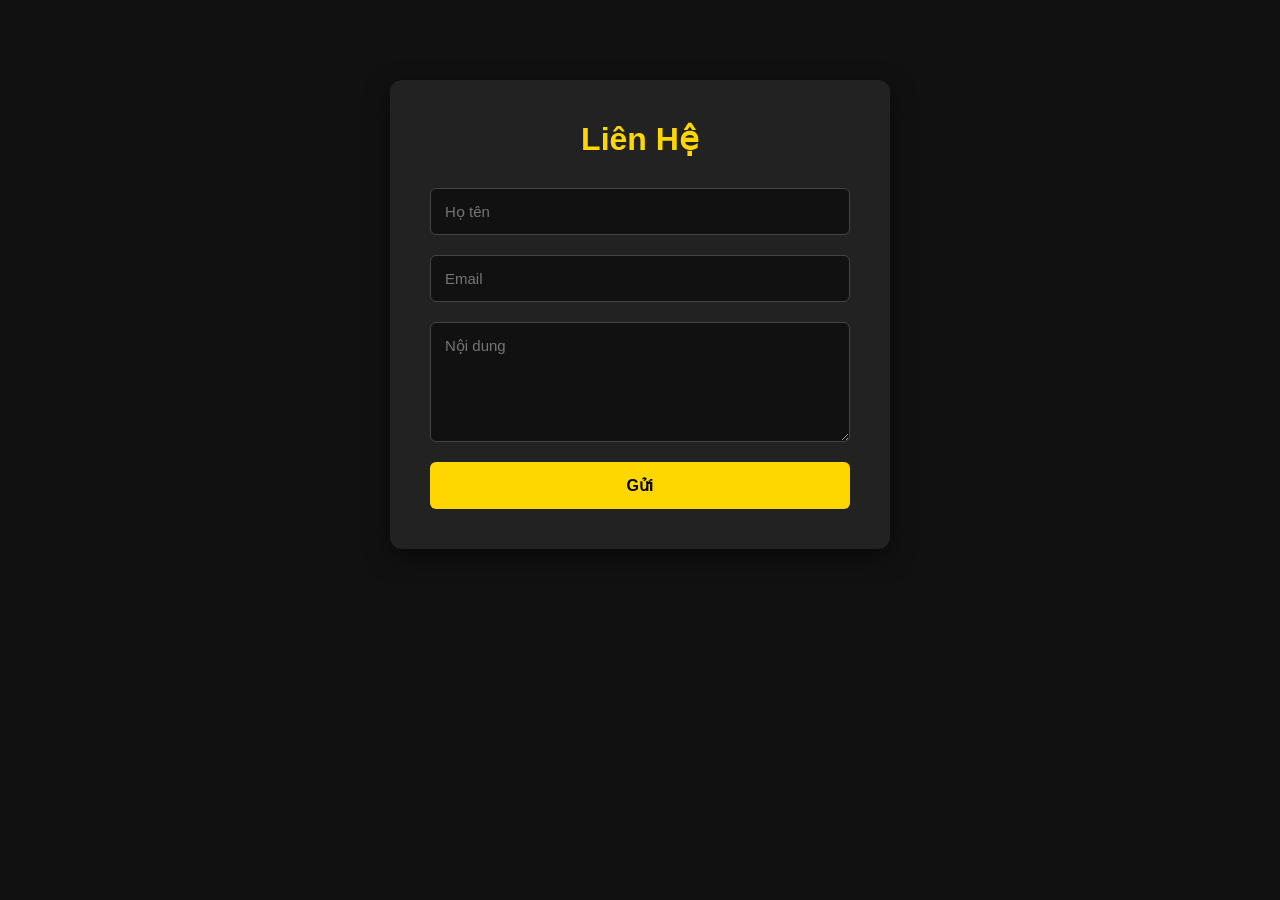
==== html/lien-he.html @ 2d53d055 "new" ====
<!DOCTYPE html>
<html lang="vi">
<head>
    <meta charset="UTF-8">
    <title>Liên Hệ</title>
    <link rel="stylesheet" href="../css/style.css">
</head>
<body>

<section class="container">

<h1>Liên Hệ</h1>

<form>

<input type="text" placeholder="Họ tên">

<input type="email" placeholder="Email">

<textarea placeholder="Nội dung"></textarea>

<button type="submit">
Gửi
</button>

</form>

</section>

</body>
</html>
---- css/style.css ----
* {
    margin: 0;
    padding: 0;
    box-sizing: border-box;
    font-family: Arial, sans-serif;
}

body {
    background: #111;
    color: white;
}

.hero {
    height: 100vh;
    background: #000;
    text-align: center;
    padding-top: 200px;
}

.hero h1 {
    color: #FFD700;
    font-size: 60px;
}

nav {
    margin-top: 30px;
}

nav a {
    color: white;
    text-decoration: none;
    margin: 10px;
}

nav a:hover {
    color: #FFD700;
}

.cars {
    display: flex;
    gap: 20px;
}

.card {
    background: #222;
    padding: 20px;
    border-radius: 10px;
}

.card img {
    width: 250px;
}


.container {
    width: 100%;
    max-width: 500px; 
    margin: 80px auto; 
    padding: 40px;
    background: #222;
    border-radius: 12px;
    box-shadow: 0 8px 24px rgba(0, 0, 0, 0.5);
}


.container h1 {
    text-align: center;
    color: #FFD700; 
    margin-bottom: 30px;
    font-size: 32px;
}


.container form {
    display: flex;
    flex-direction: column;
}


.container form input,
.container form textarea {
    width: 100%;
    padding: 14px;
    margin-bottom: 20px;
    background: #111; 
    border: 1px solid #444;
    border-radius: 6px;
    color: white;
    font-size: 15px;
    outline: none;
    transition: all 0.3s ease;
}


.container form input:focus,
.container form textarea:focus {
    border-color: #FFD700;
}


.container form textarea {
    resize: vertical;
    min-height: 120px;
}


.container form button {
    background: #FFD700;
    color: #000;
    padding: 14px;
    border: none;
    border-radius: 6px;
    font-size: 16px;
    font-weight: bold;
    cursor: pointer;
    transition: background 0.2s ease;
}


.container form button:hover {
    background: #e6c200; 
}
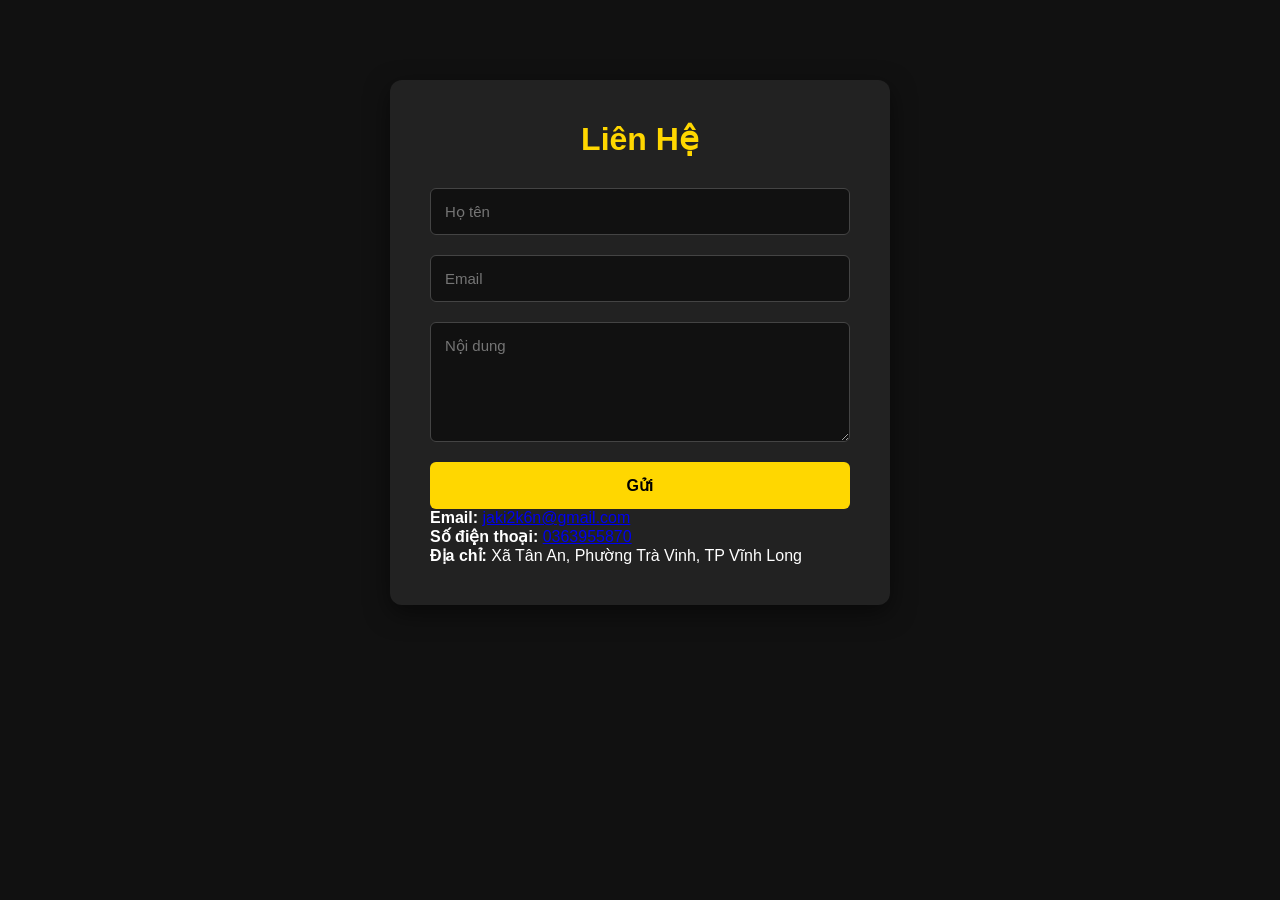
==== commit f07eedbd: "new" ====
--- a/html/lien-he.html
+++ b/html/lien-he.html
@@ -24,7 +24,16 @@
 </button>
 
 </form>
-
+<p><strong>Email:</strong>
+        <a href="mailto:example@gmail.com">
+           jaki2k6n@gmail.com
+        </a>
+ <p><strong>Số điện thoại:</strong>
+        <a href="tel:0123456789">
+            0363955870
+        </a>
+    </p>
+     <p><strong>Địa chỉ:</strong> Xã Tân An, Phường Trà Vinh, TP Vĩnh Long </p>
 </section>
 
 </body>
--- a/css/style.css
+++ b/css/style.css
@@ -119,4 +119,4 @@
 
 .container form button:hover {
     background: #e6c200; 
-}+}
